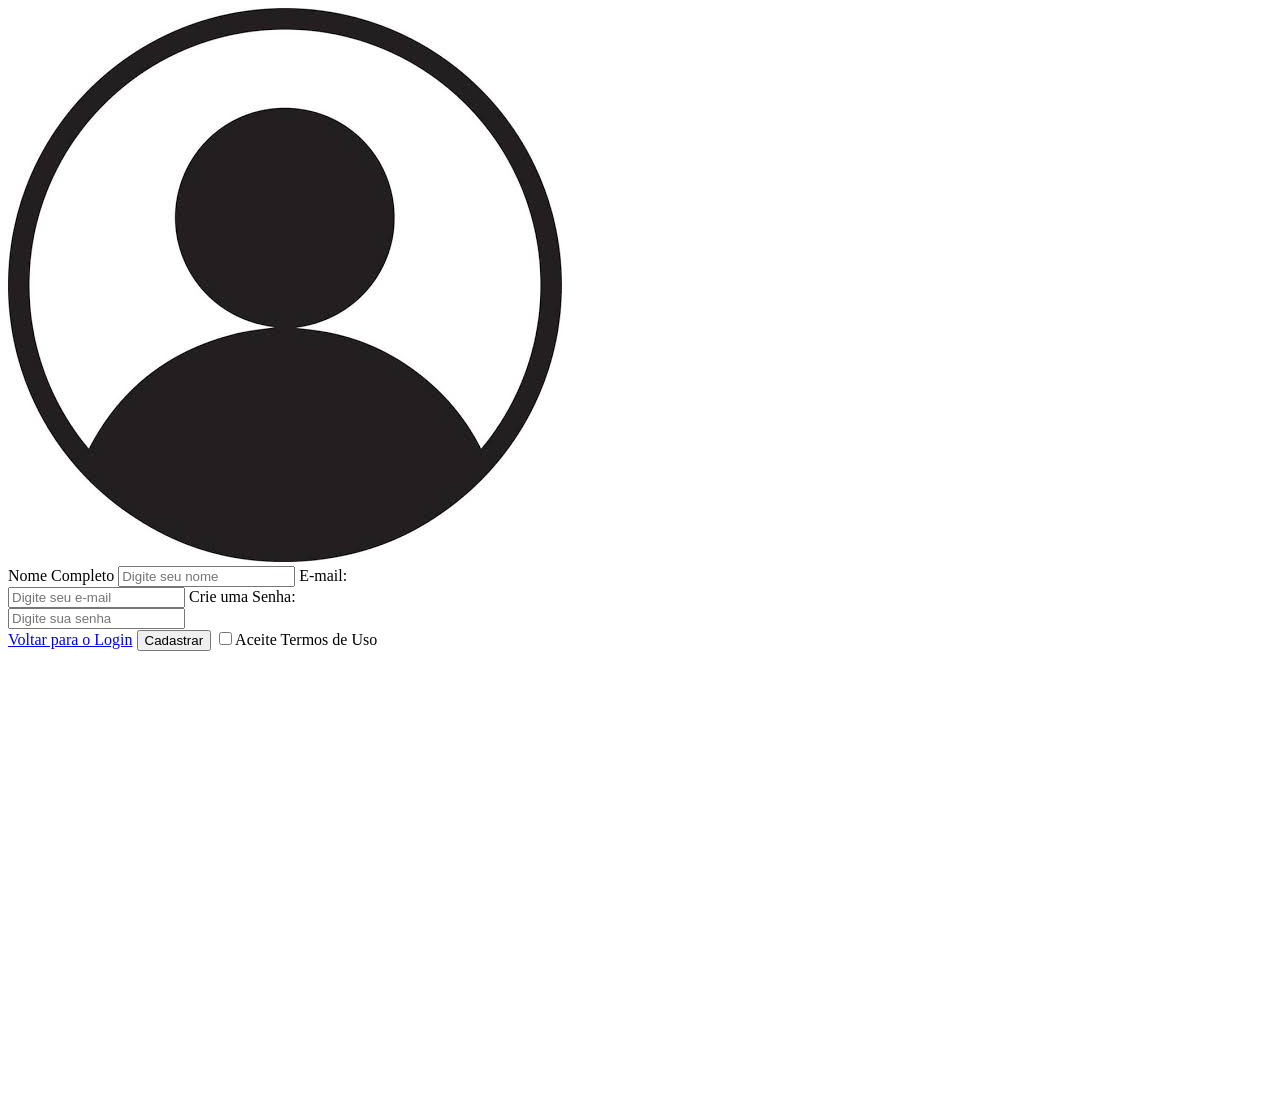
==== cadastro.html @ b130640f "Criação completa do esqueleto da página de Cadastrar" ====
<!DOCTYPE html>
<html lang="pt-br">
<head>
    <meta charset="UTF-8">
    <meta http-equiv="X-UA-Compatible" content="IE=edge">
    <meta name="viewport" content="width=device-width, initial-scale=1.0">
    <title>SmartControl | Cadastro</title>
</head>
<body>
    <img src="assets/images/icone_usuario.jpg" alt="ícone de usuário">
    <form action="index.html" method="get">
        <div class="cadastro">
            <label for="nome_completo">Nome Completo</label>
            <input type="text" name="nome_completo" id="nome_completo" placeholder="Digite seu nome" required>
            <label for="email">E-mail:</label> <br>
            <input type="email" name="email" id="email" placeholder="Digite seu e-mail" required>
            <label for="senha">Crie uma Senha:</label><br>
            <input type ="password" name="senha" id="senha" placeholder="Digite sua senha" minlength="8"; required>
        </div>

        <div class="botoes">
            <a id="voltar_login" href="index.html">Voltar para o Login</a>
            <button type="submit" id="cadastrar">Cadastrar</button>
            <input type="checkbox" id="aceite" required>Aceite Termos de Uso</input>
        </div>


    </form>
    <iframe src="https://www.google.com/maps/embed?pb=!1m18!1m12!1m3!1d1600.6659876351232!2d-43.35138192433885!3d-21.752435486971248!2m3!1f0!2f0!3f0!3m2!1i1024!2i768!4f13.1!3m3!1m2!1s0x989c976673a705%3A0xb0aa4dd64090a7f5!2sSENAI%20Juiz%20de%20Fora%20CFP%20Jos%C3%A9%20Fagundes%20Netto!5e1!3m2!1spt-BR!2sbr!4v1785871436700!5m2!1spt-BR!2sbr" width="600" height="450" style="border:0;" allowfullscreen="" loading="lazy" referrerpolicy="strict-origin-when-cross-origin"></iframe>
</body>
</html>
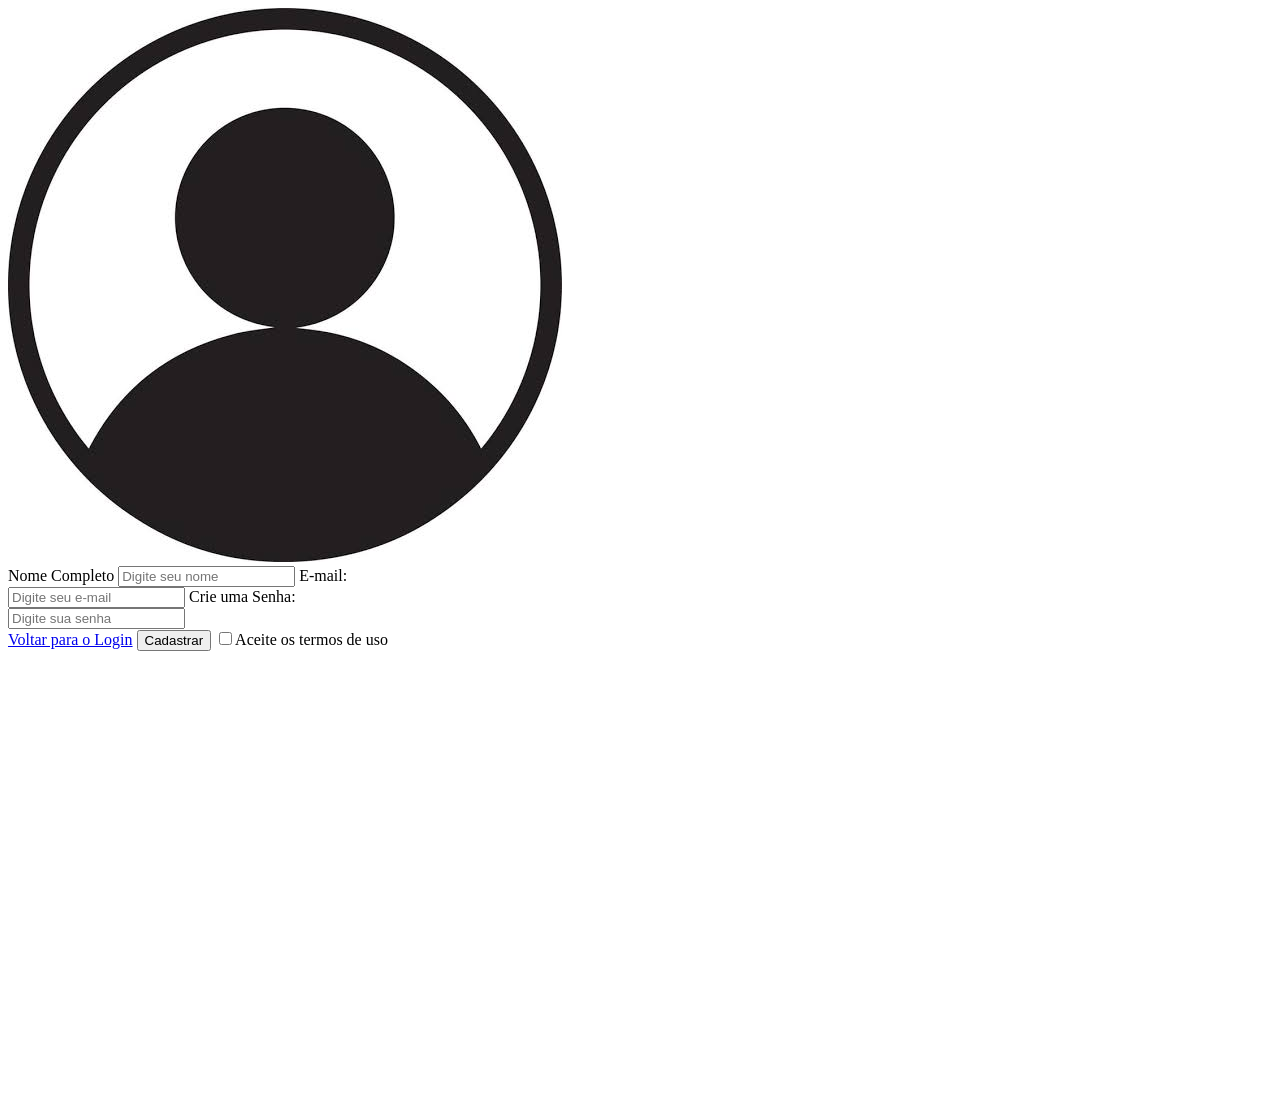
==== commit 4112ee7f: "Correção de erros" ====
--- a/cadastro.html
+++ b/cadastro.html
@@ -15,13 +15,13 @@
             <label for="email">E-mail:</label> <br>
             <input type="email" name="email" id="email" placeholder="Digite seu e-mail" required>
             <label for="senha">Crie uma Senha:</label><br>
-            <input type ="password" name="senha" id="senha" placeholder="Digite sua senha" minlength="8"; required>
+            <input type ="password" name="senha" id="senha" placeholder="Digite sua senha" minlength="8" required>
         </div>
 
         <div class="botoes">
             <a id="voltar_login" href="index.html">Voltar para o Login</a>
             <button type="submit" id="cadastrar">Cadastrar</button>
-            <input type="checkbox" id="aceite" required>Aceite Termos de Uso</input>
+            <input type="checkbox" id="termos" required><label for="termos">Aceite os termos de uso</label>
         </div>
 
 
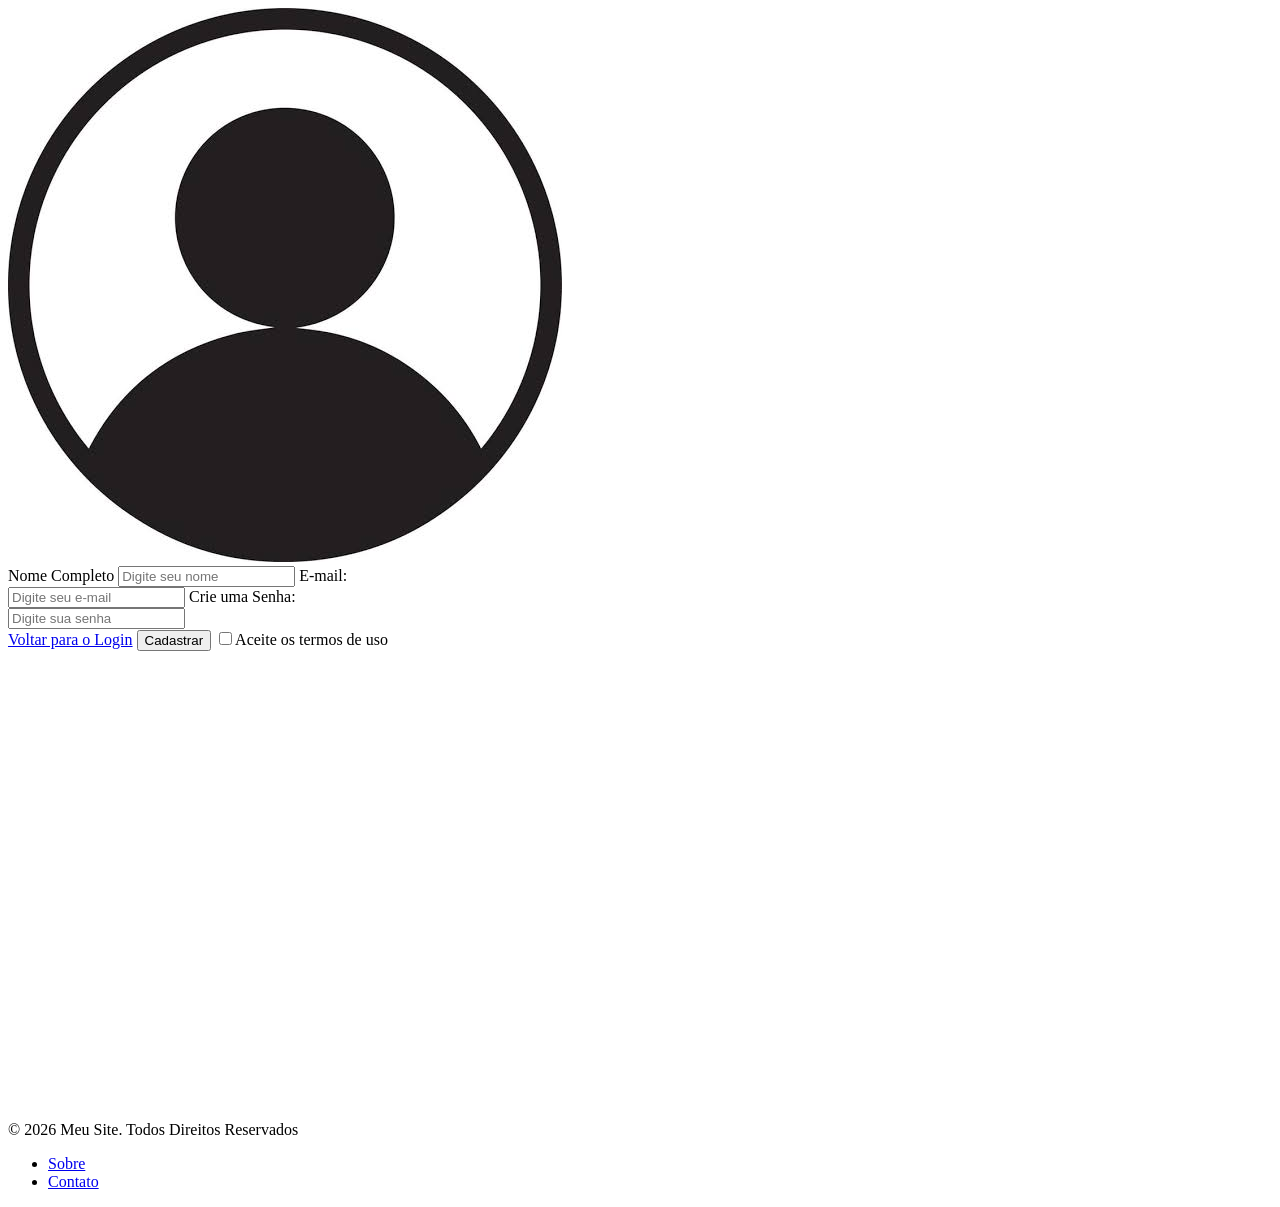
==== commit ffe8cbda: "Adicionando div's, class's e id's  corretos" ====
--- a/cadastro.html
+++ b/cadastro.html
@@ -23,9 +23,14 @@
             <button type="submit" id="cadastrar">Cadastrar</button>
             <input type="checkbox" id="termos" required><label for="termos">Aceite os termos de uso</label>
         </div>
-
-
     </form>
     <iframe src="https://www.google.com/maps/embed?pb=!1m18!1m12!1m3!1d1600.6659876351232!2d-43.35138192433885!3d-21.752435486971248!2m3!1f0!2f0!3f0!3m2!1i1024!2i768!4f13.1!3m3!1m2!1s0x989c976673a705%3A0xb0aa4dd64090a7f5!2sSENAI%20Juiz%20de%20Fora%20CFP%20Jos%C3%A9%20Fagundes%20Netto!5e1!3m2!1spt-BR!2sbr!4v1785871436700!5m2!1spt-BR!2sbr" width="600" height="450" style="border:0;" allowfullscreen="" loading="lazy" referrerpolicy="strict-origin-when-cross-origin"></iframe>
+    <footer>
+        <p> &copy; 2026 Meu Site. Todos Direitos Reservados</p>
+        <ul>
+            <li><a href="https://pedrotech.com.br/pedrolandia/">Sobre</a></li>
+            <li><a href="#">Contato</a></li>
+        </ul>
+    </footer>
 </body>
 </html>
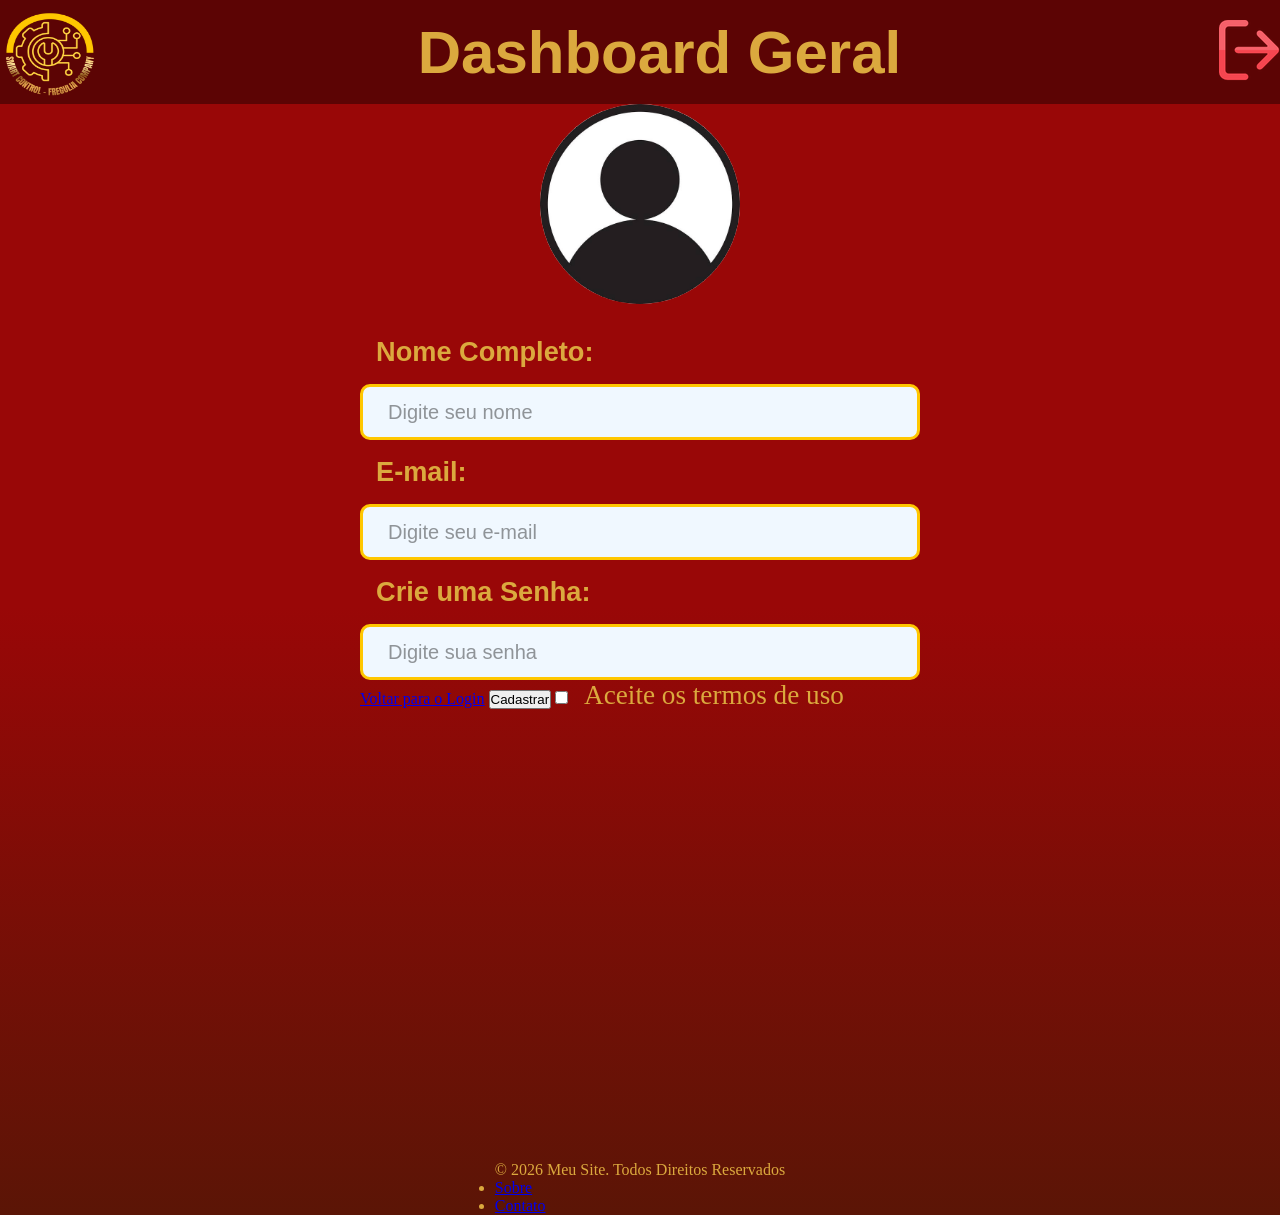
==== commit e83302f1: "Estilizando o cadastro.html" ====
--- a/cadastro.html
+++ b/cadastro.html
@@ -4,26 +4,36 @@
     <meta charset="UTF-8">
     <meta http-equiv="X-UA-Compatible" content="IE=edge">
     <meta name="viewport" content="width=device-width, initial-scale=1.0">
+    <link rel="stylesheet" href="assets/css/cadastro.css">
     <title>SmartControl | Cadastro</title>
 </head>
 <body>
-    <img src="assets/images/icone_usuario.jpg" alt="ícone de usuário">
-    <form action="index.html" method="get">
-        <div class="cadastro">
-            <label for="nome_completo">Nome Completo</label>
-            <input type="text" name="nome_completo" id="nome_completo" placeholder="Digite seu nome" required>
-            <label for="email">E-mail:</label> <br>
-            <input type="email" name="email" id="email" placeholder="Digite seu e-mail" required>
-            <label for="senha">Crie uma Senha:</label><br>
-            <input type ="password" name="senha" id="senha" placeholder="Digite sua senha" minlength="8" required>
-        </div>
+    <header>
+        <nav class="navbar">
+            <ul>
+                <li><img src="assets/images/logo-sem-fundo.png" alt="logo do SmartControl" id="logo"></li>
+                <li><h1 id="titulo">Dashboard Geral</h1></li>
+                <li><a href="index.html"><img src="assets/images/logo-saida-sem-fundo.png" alt="logo de saída" id="icone_saida"></a></li>
+            </ul>
+        </nav>
+    </header>
+        <img id="icone_usuario" src="assets/images/icone_usuario.jpg" alt="ícone de usuário">
+        <form action="index.html" method="get">
+            <div class="cadastro">
+                <label for="nome_completo">Nome Completo:</label>
+                <input type="text" name="nome_completo" id="nome_completo" placeholder="Digite seu nome" required>
+                <label for="email">E-mail:</label>
+                <input type="email" name="email" id="email" placeholder="Digite seu e-mail" required>
+                <label for="senha">Crie uma Senha:</label>
+                <input type ="password" name="senha" id="senha" placeholder="Digite sua senha" minlength="8" required>
+            </div>
 
-        <div class="botoes">
-            <a id="voltar_login" href="index.html">Voltar para o Login</a>
-            <button type="submit" id="cadastrar">Cadastrar</button>
-            <input type="checkbox" id="termos" required><label for="termos">Aceite os termos de uso</label>
-        </div>
-    </form>
+            <div class="botoes">
+                <a id="voltar_login" href="index.html">Voltar para o Login</a>
+                <button type="submit" id="cadastrar">Cadastrar</button>
+                <input type="checkbox" id="termos" required><label for="termos">Aceite os termos de uso</label>
+            </div>
+        </form>
     <iframe src="https://www.google.com/maps/embed?pb=!1m18!1m12!1m3!1d1600.6659876351232!2d-43.35138192433885!3d-21.752435486971248!2m3!1f0!2f0!3f0!3m2!1i1024!2i768!4f13.1!3m3!1m2!1s0x989c976673a705%3A0xb0aa4dd64090a7f5!2sSENAI%20Juiz%20de%20Fora%20CFP%20Jos%C3%A9%20Fagundes%20Netto!5e1!3m2!1spt-BR!2sbr!4v1785871436700!5m2!1spt-BR!2sbr" width="600" height="450" style="border:0;" allowfullscreen="" loading="lazy" referrerpolicy="strict-origin-when-cross-origin"></iframe>
     <footer>
         <p> &copy; 2026 Meu Site. Todos Direitos Reservados</p>
--- a/assets/css/cadastro.css
+++ b/assets/css/cadastro.css
@@ -0,0 +1,114 @@
+*{
+    margin: 0;
+    padding: 0;
+    box-sizing:border-box;
+}
+
+
+@property --gradient-deg {
+    syntax: '<angle>';
+    initial-value: 0deg;
+    inherits: false;
+}
+
+body{
+    background: linear-gradient(var(--gradient-deg) ,rgba(91, 21, 6, 1) 0%, rgba(153, 7, 7, 1) 50%);
+    color: rgb(219, 169, 62);
+    display: flex;
+    flex-direction: column;
+    align-items: center;
+    animation: rotate 3s normal infinite forwards ease-in;
+}
+
+@keyframes rotate {
+    from {
+        --gradient-deg: 0deg;
+    } to {
+        --gradient-deg: 360deg;
+    }
+}
+
+#icone_usuario{
+    width: 200px;
+    height: 200px;
+    border-radius: 150px;
+    margin-bottom: 2rem;
+}
+
+.cadastro{ 
+    display: flex;
+    flex-direction: column;
+    align-content: center;
+    justify-content: center;
+    align-items: left;
+    flex-wrap: nowrap;
+    gap: 1rem;
+    font-family: 'Arial', sans-serif;
+    font-weight: bold;
+    font-size: larger;
+}
+label{
+    font-size: 1.7rem;
+    margin-left: 1rem;
+}
+
+#nome_completo, #email, #senha{
+    background-color: aliceblue;
+    height: 2rem;
+    width: clamp(30rem, 70vh, 35rem);
+    border-radius: 10px;
+    border: 3px solid #ffc700;
+    padding: 25px;
+    display: flex;
+    font-size: 20px;
+    transition: 0.3s ease-in-out;
+}
+
+#nome_completo:focus, #email:focus, #senha:focus{
+    outline: none;
+    transform: scale(1.05)
+}
+
+input::placeholder{
+    color:#000000;
+    opacity: 0.4;
+}
+
+.botoes a:hover, .botoes button:hover{
+    transform: scale(1.15);
+}
+
+header{
+    list-style: none;
+    display: flex;
+    align-items: center;
+    justify-content: space-evenly;
+    flex-direction: row;
+    width: 100%;
+    position: sticky;
+    top: 0;
+    background-color: rgba(0, 0, 0, 0.4);
+    z-index: 1000;
+}
+
+.navbar{
+    width: 100%;
+}
+
+.navbar ul{
+    display: flex;
+    justify-content: space-between;
+    align-content: center;
+    align-items: center;
+    list-style: none;   
+}
+
+#logo{
+    width: 100px;
+    height:100px;
+}
+
+#titulo{
+    font-size: 60px;
+    font-family: Arial, sans-serif;
+}
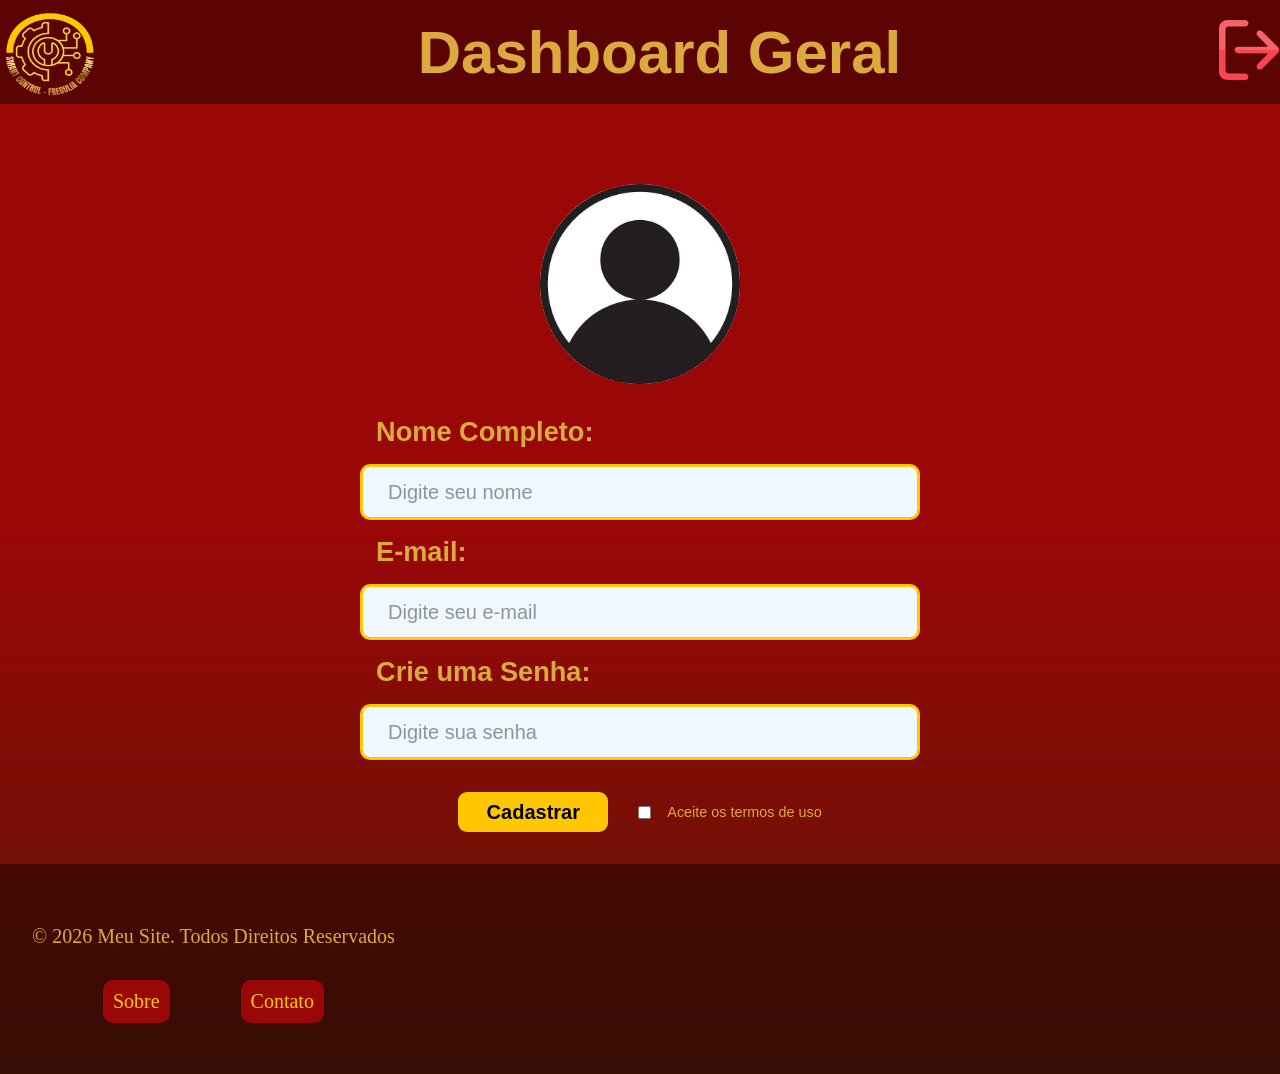
==== commit add0ee7c: "Finalizado a página de cadastro" ====
--- a/cadastro.html
+++ b/cadastro.html
@@ -17,29 +17,37 @@
             </ul>
         </nav>
     </header>
-        <img id="icone_usuario" src="assets/images/icone_usuario.jpg" alt="ícone de usuário">
-        <form action="index.html" method="get">
-            <div class="cadastro">
-                <label for="nome_completo">Nome Completo:</label>
-                <input type="text" name="nome_completo" id="nome_completo" placeholder="Digite seu nome" required>
-                <label for="email">E-mail:</label>
-                <input type="email" name="email" id="email" placeholder="Digite seu e-mail" required>
-                <label for="senha">Crie uma Senha:</label>
-                <input type ="password" name="senha" id="senha" placeholder="Digite sua senha" minlength="8" required>
+        <div class="formulario">
+            <img id="icone_usuario" src="assets/images/icone_usuario.jpg" alt="ícone de usuário">
+            <form action="index.html" method="get">
+                <div class="cadastro">
+                    <label for="nome_completo">Nome Completo:</label>
+                    <input type="text" name="nome_completo" id="nome_completo" placeholder="Digite seu nome" required>
+                    <label for="email">E-mail:</label>
+                    <input type="email" name="email" id="email" placeholder="Digite seu e-mail" required>
+                    <label for="senha">Crie uma Senha:</label>
+                    <input type ="password" name="senha" id="senha" placeholder="Digite sua senha" minlength="8" required>
+                </div>
+
+                <div class="botoes">
+                    <div class="aceite_termos"><input type="checkbox" id="termos" required><label id="aceite" for="termos">Aceite os termos de uso</label></div>
+                    <button type="submit" id="cadastrar">Cadastrar</button>
+                </div>
+                </div>
+        </form>
+    <footer>
+        
+        <ul>
+            <div class="itens_footer">
+                <div class="links">
+                    <li><p> &copy; 2026 Meu Site. Todos Direitos Reservados</p></li>
+                    <div class="link">
+                        <li><a id="sobre" href="https://pedrotech.com.br/pedrolandia/">Sobre</a></li>
+                        <li><a id="contato" href="#">Contato</a></li>
+                    </div>
+                </div>
+                <iframe id="mapa" src="https://www.google.com/maps/embed?pb=!1m18!1m12!1m3!1d1600.6659876351232!2d-43.35138192433885!3d-21.752435486971248!2m3!1f0!2f0!3f0!3m2!1i1024!2i768!4f13.1!3m3!1m2!1s0x989c976673a705%3A0xb0aa4dd64090a7f5!2sSENAI%20Juiz%20de%20Fora%20CFP%20Jos%C3%A9%20Fagundes%20Netto!5e1!3m2!1spt-BR!2sbr!4v1785871436700!5m2!1spt-BR!2sbr" width="600" height="450" style="border:0;" allowfullscreen="" loading="lazy" referrerpolicy="strict-origin-when-cross-origin"></iframe>
             </div>
-
-            <div class="botoes">
-                <a id="voltar_login" href="index.html">Voltar para o Login</a>
-                <button type="submit" id="cadastrar">Cadastrar</button>
-                <input type="checkbox" id="termos" required><label for="termos">Aceite os termos de uso</label>
-            </div>
-        </form>
-    <iframe src="https://www.google.com/maps/embed?pb=!1m18!1m12!1m3!1d1600.6659876351232!2d-43.35138192433885!3d-21.752435486971248!2m3!1f0!2f0!3f0!3m2!1i1024!2i768!4f13.1!3m3!1m2!1s0x989c976673a705%3A0xb0aa4dd64090a7f5!2sSENAI%20Juiz%20de%20Fora%20CFP%20Jos%C3%A9%20Fagundes%20Netto!5e1!3m2!1spt-BR!2sbr!4v1785871436700!5m2!1spt-BR!2sbr" width="600" height="450" style="border:0;" allowfullscreen="" loading="lazy" referrerpolicy="strict-origin-when-cross-origin"></iframe>
-    <footer>
-        <p> &copy; 2026 Meu Site. Todos Direitos Reservados</p>
-        <ul>
-            <li><a href="https://pedrotech.com.br/pedrolandia/">Sobre</a></li>
-            <li><a href="#">Contato</a></li>
         </ul>
     </footer>
 </body>
--- a/assets/css/cadastro.css
+++ b/assets/css/cadastro.css
@@ -32,7 +32,6 @@
     width: 200px;
     height: 200px;
     border-radius: 150px;
-    margin-bottom: 2rem;
 }
 
 .cadastro{ 
@@ -46,6 +45,7 @@
     font-family: 'Arial', sans-serif;
     font-weight: bold;
     font-size: larger;
+    margin-top: 2rem;
 }
 label{
     font-size: 1.7rem;
@@ -77,6 +77,12 @@
 .botoes a:hover, .botoes button:hover{
     transform: scale(1.15);
 }
+.formulario{
+    margin-top: 5rem;
+    display: flex;
+    flex-direction: column;
+    align-items: center;
+}
 
 header{
     list-style: none;
@@ -104,11 +110,98 @@
 }
 
 #logo{
-    width: 100px;
+    width:100px;
     height:100px;
 }
 
 #titulo{
     font-size: 60px;
     font-family: Arial, sans-serif;
-}+}
+
+.botoes a, .botoes button{
+    display: inline-block;
+    color: #000000;
+    text-decoration: none;
+    background-color:#ffc700;
+    padding: 8px;
+    border-radius:9px;
+    border: none;
+    min-height: 40px;
+    min-width: 150px;
+    text-align: center;
+    align-content: center;
+    font-size: 20px;
+    font-weight: 600;
+    transition: 0.3s ease-in-out
+}
+.botoes {
+    margin: 2rem;
+    display: flex;
+    gap: 30px;
+    flex-wrap: wrap;
+    justify-content: center;
+    flex-direction: row-reverse;
+}
+
+.aceite_termos {
+    font-family: Arial, sans-serif;
+    display: flex;
+    justify-content: flex-end;
+    align-items: center;
+}
+#aceite{
+    font-size:0.9rem;
+}
+footer{
+    background-color: rgba(0, 0, 0, 0.4);
+    display: flex;
+    flex-wrap: wrap;
+    align-items: center;
+    text-align: center;
+    justify-content: center;
+    flex-direction: column;
+    font-size: 20px;
+    width: 100%;
+}
+
+footer ul{
+    list-style: none;
+    display: flex;
+    margin-top: 30px;
+    margin-bottom: 20px;
+    gap: 50px;
+    flex-wrap: wrap;
+}
+
+footer ul a{
+    color: #ffc700;
+    text-decoration: none;
+    background-color: rgba(153, 7, 7, 1);
+    padding: 10px;
+    border-radius: 10px;
+    display: flex;
+}
+
+.itens_footer{
+    display: flex;
+    justify-content: space-between;
+    width: 95vw;
+}
+.links{
+    display: flex;
+    flex-direction: column;
+    gap:2rem;
+    justify-content: center;
+}
+
+.link{
+    display: flex;
+    justify-content: space-evenly;
+}
+
+#mapa{
+    width: 30rem;
+    height: 10rem;
+    border-radius: 2rem;
+}
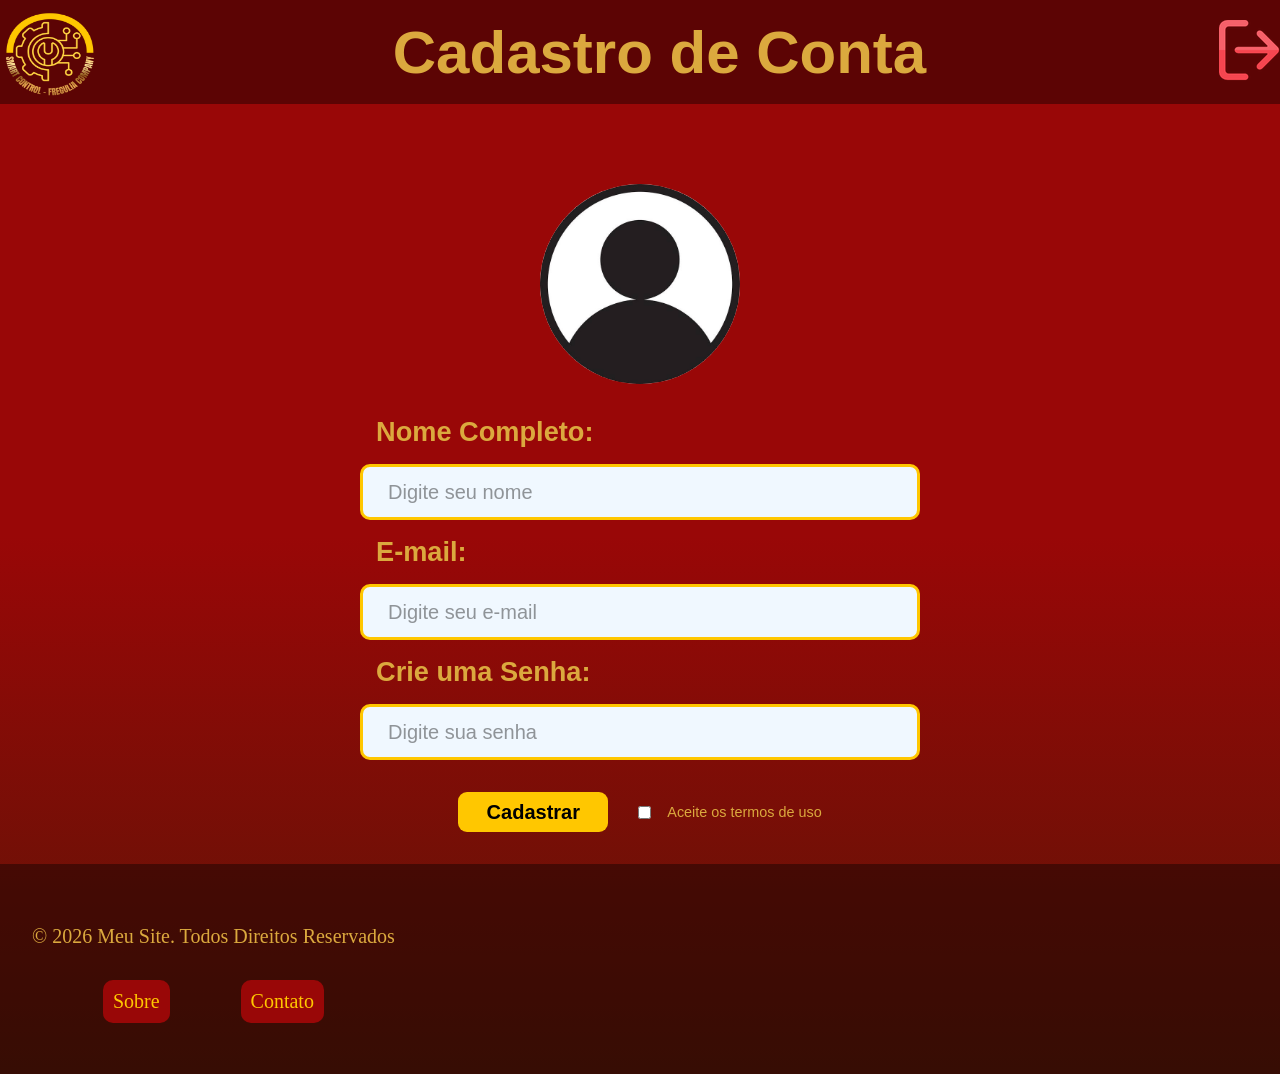
==== commit 69ccd148: "Finalização do projeto" ====
--- a/cadastro.html
+++ b/cadastro.html
@@ -5,6 +5,7 @@
     <meta http-equiv="X-UA-Compatible" content="IE=edge">
     <meta name="viewport" content="width=device-width, initial-scale=1.0">
     <link rel="stylesheet" href="assets/css/cadastro.css">
+    <link rel="icon" href="assets/images/logo_site.png">
     <title>SmartControl | Cadastro</title>
 </head>
 <body>
@@ -12,7 +13,7 @@
         <nav class="navbar">
             <ul>
                 <li><img src="assets/images/logo-sem-fundo.png" alt="logo do SmartControl" id="logo"></li>
-                <li><h1 id="titulo">Dashboard Geral</h1></li>
+                <li><h1 id="titulo">Cadastro de Conta</h1></li>
                 <li><a href="index.html"><img src="assets/images/logo-saida-sem-fundo.png" alt="logo de saída" id="icone_saida"></a></li>
             </ul>
         </nav>
@@ -36,7 +37,6 @@
                 </div>
         </form>
     <footer>
-        
         <ul>
             <div class="itens_footer">
                 <div class="links">
